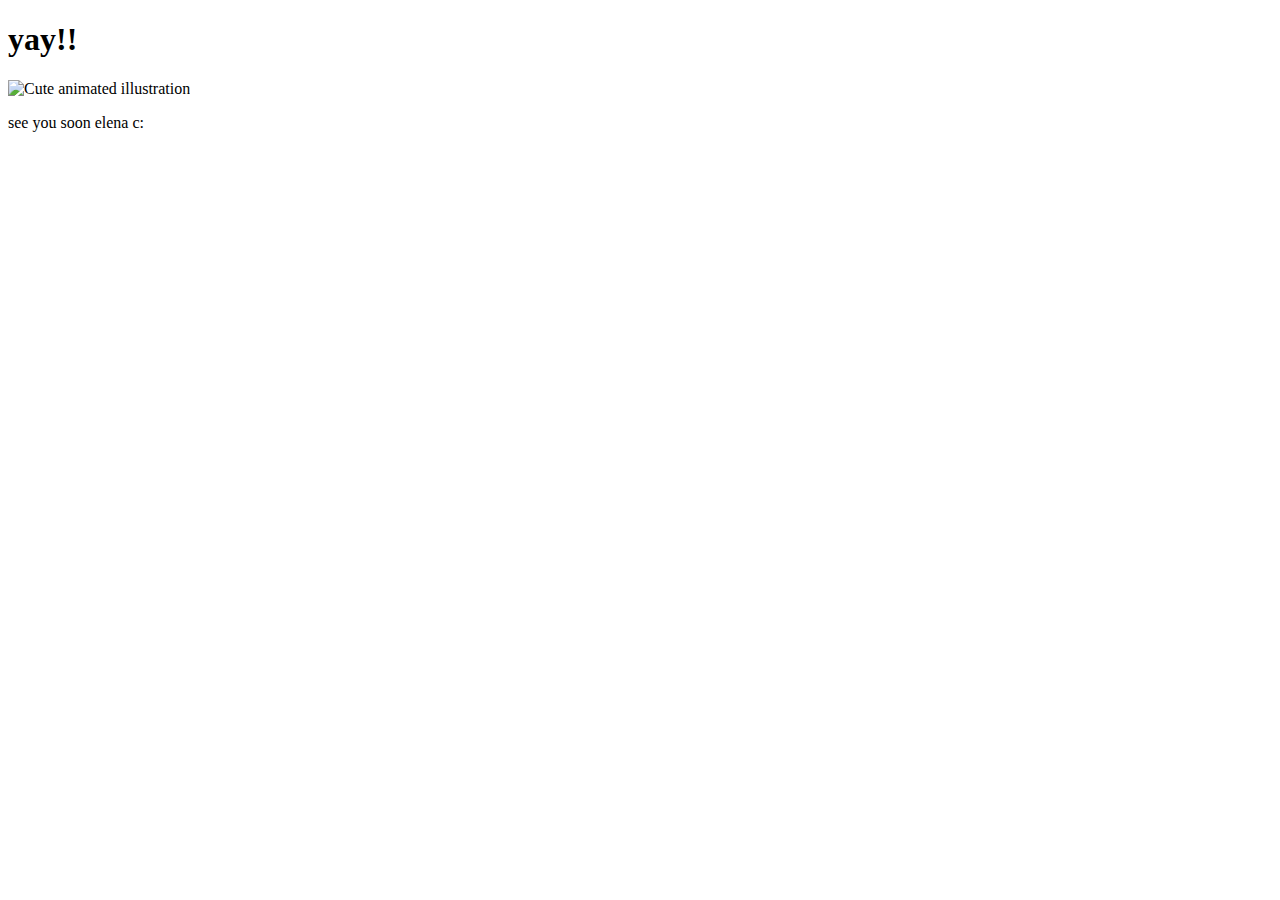
==== yes.html @ 4571a418 "initial commit" ====
<!DOCTYPE html>
<html lang="en">
    <head>
        <link rel="stylesheet" href="./style/css/yes_styles.css">
        
    </head> 
    <body>
        <div class="container">
            <div >
                <h1 class = "header_text">yay!! </h1>
            </div>
            <div class="gif_container">
                <img src="./style/images/cute-cat.gif" alt="Cute animated illustration">
            </div>
            <p class = "text"> see you soon elena c:</p>
        </div>
       
    </body> 
</html>
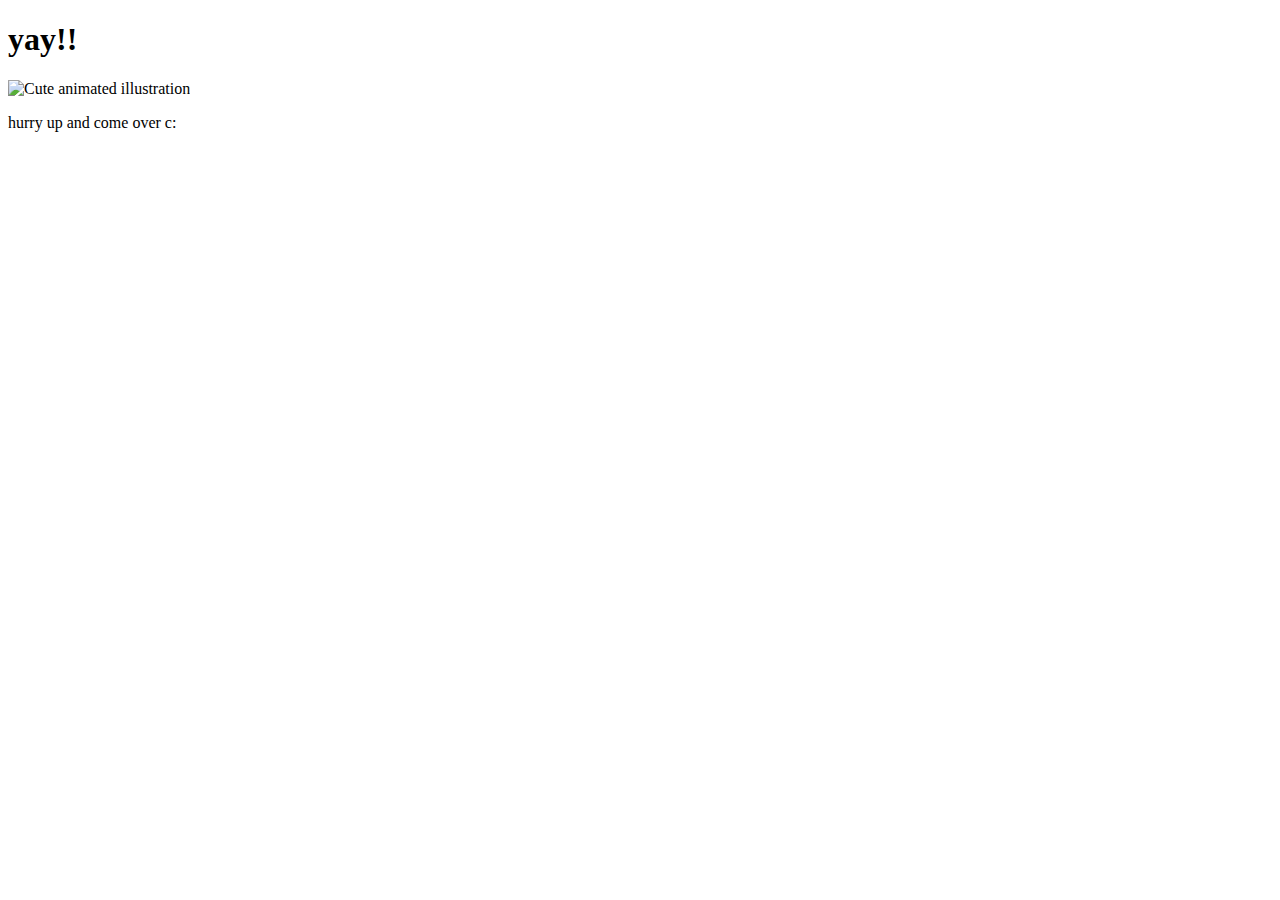
==== commit a6fa08c2: "Update yes.html" ====
--- a/yes.html
+++ b/yes.html
@@ -12,8 +12,8 @@
             <div class="gif_container">
                 <img src="./style/images/cute-cat.gif" alt="Cute animated illustration">
             </div>
-            <p class = "text"> see you soon elena c:</p>
+            <p class = "text"> hurry up and come over c:</p>
         </div>
        
     </body> 
-</html>+</html>
